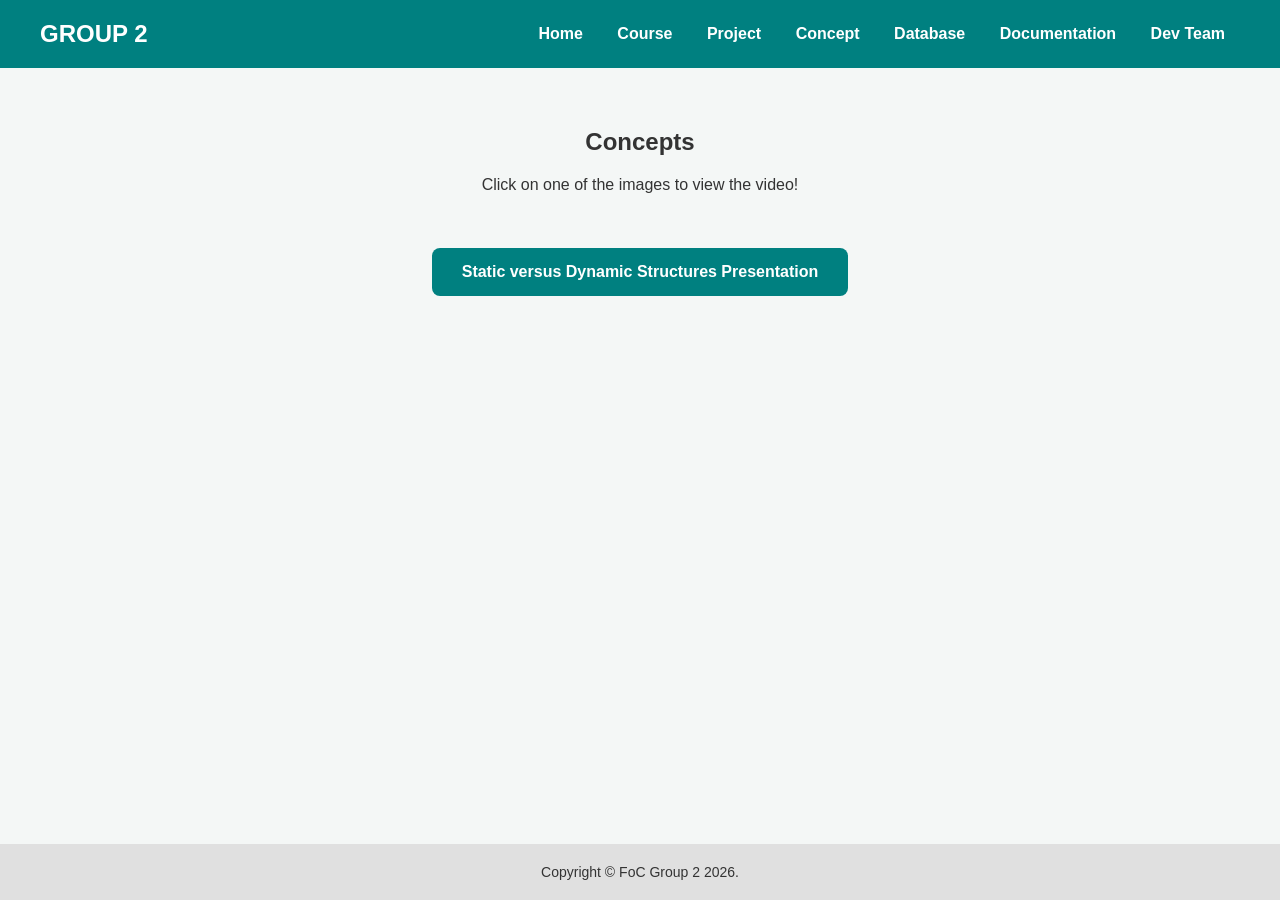
==== concepts.html @ 398cb357 "Create concepts.html" ====
<!DOCTYPE html>
<html lang="en">
<head>
    <meta charset="UTF-8">
    <title>Group 2 - Concepts</title>
    <link rel="stylesheet" href="style.css">
    <script src="script.js"></script>
</head>
<body>
    <header>
        <div class="logo">GROUP 2</div>
        <nav>
            <a href="index.html">Home</a>
            <a href="course.html">Course</a>
            <a href="projects.html">Project</a>
            <a href="concepts.html">Concept</a>
            <a href="database.html">Database</a>
            <a href="documentation.html">Documentation</a>
            <a href="devteam.html">Dev Team</a>
        </nav>
    </header>

    <main>
        <h2>Concepts</h2>
        <p>Click on one of the images to view the video!</p>
        <br>
        <a href="#" onclick="showMsg('Concepts Video')" class="btn">Static versus Dynamic Structures Presentation</a>
    </main>

    <footer>Copyright © FoC Group 2 2026.</footer>
</body>
</html>
---- style.css ----
body {
    font-family: 'Segoe UI', Tahoma, Geneva, Verdana, sans-serif;
    background-color: #f4f7f6;
    color: #333;
    margin: 0;
    padding: 0;
    display: flex;
    flex-direction: column;
    min-height: 100vh;
}

header {
    background-color: #008080;
    color: white;
    padding: 20px 40px;
    display: flex;
    justify-content: space-between;
    align-items: center;
}

.logo { 
    font-size: 24px; 
    font-weight: bold; 
}

nav a {
    color: white;
    text-decoration: none;
    margin: 0 15px;
    font-weight: bold;
    transition: 0.3s;
}

nav a:hover { 
    color: #ffeb3b; 
}

main {
    flex: 1;
    padding: 40px 20px;
    text-align: center;
    max-width: 1200px;
    margin: 0 auto;
    width: 100%;
}

.btn {
    display: inline-block;
    padding: 15px 30px;
    background-color: #008080;
    color: white;
    text-decoration: none;
    border-radius: 8px;
    font-weight: bold;
    margin-top: 20px;
    border: none;
    cursor: pointer;
}

.btn:hover { 
    background-color: #005959; 
}

.grid-container {
    display: flex;
    flex-wrap: wrap;
    justify-content: center;
    gap: 20px;
    margin-top: 30px;
}

.card {
    background: white;
    padding: 20px;
    border-radius: 10px;
    box-shadow: 0 4px 6px rgba(0,0,0,0.1);
    width: 300px;
    text-align: left;
    transition: transform 0.2s;
    text-decoration: none;
    color: inherit;
    display: block;
}

.card:hover { 
    transform: translateY(-5px); 
}

.card h3 { 
    color: #008080; 
    margin-top: 0; 
}

.center-text { 
    text-align: center; 
}

footer {
    text-align: center;
    padding: 20px;
    background-color: #e0e0e0;
    font-size: 14px;
}
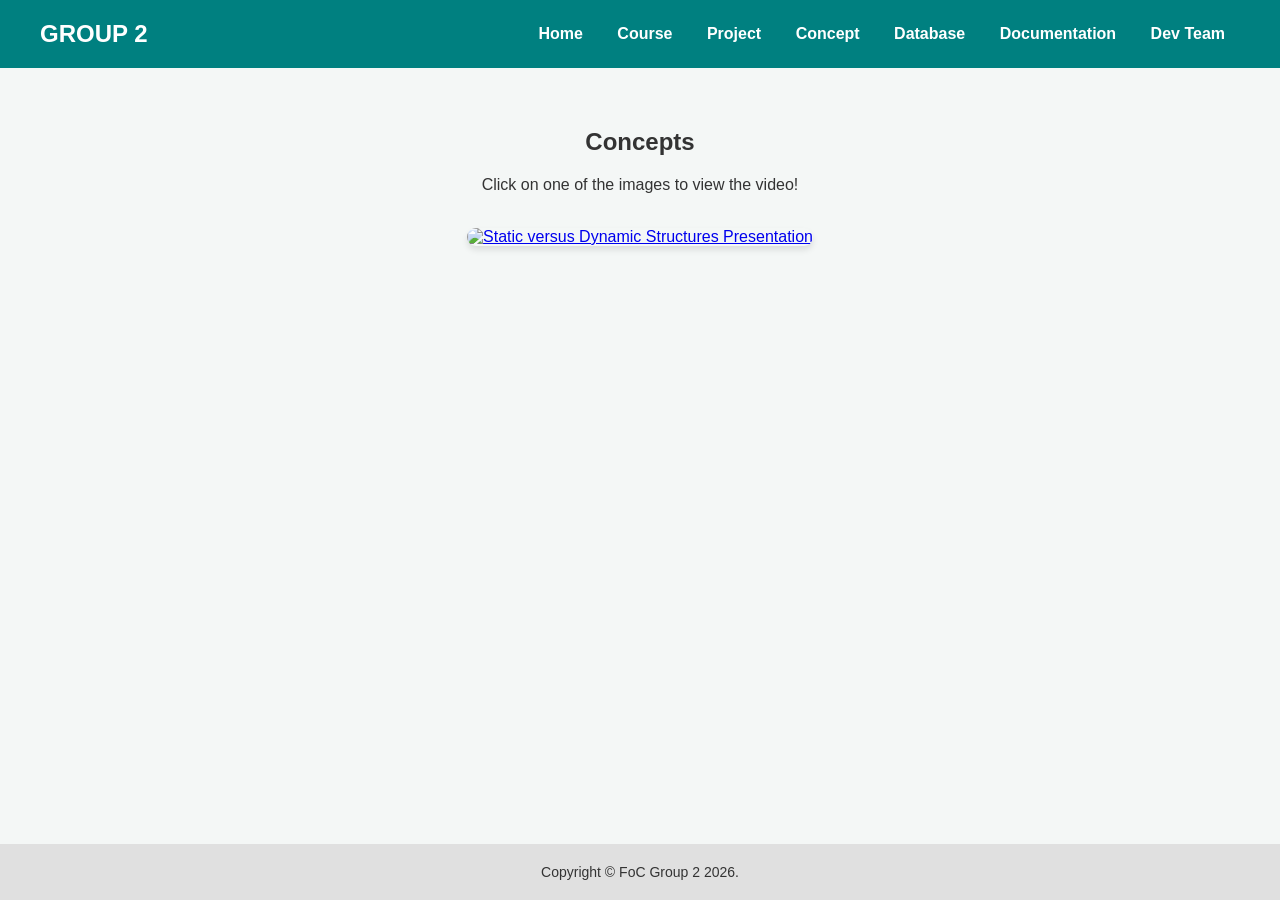
==== commit b07044a5: "Update concepts.html" ====
--- a/concepts.html
+++ b/concepts.html
@@ -4,7 +4,6 @@
     <meta charset="UTF-8">
     <title>Group 2 - Concepts</title>
     <link rel="stylesheet" href="style.css">
-    <script src="script.js"></script>
 </head>
 <body>
     <header>
@@ -24,7 +23,9 @@
         <h2>Concepts</h2>
         <p>Click on one of the images to view the video!</p>
         <br>
-        <a href="#" onclick="showMsg('Concepts Video')" class="btn">Static versus Dynamic Structures Presentation</a>
+        <a href="https://www.youtube.com/watch?v=dQw4w9WgXcQ" target="_blank">
+            <img src="concepts.jpg" alt="Static versus Dynamic Structures Presentation" style="border-radius: 10px; box-shadow: 0 4px 6px rgba(0,0,0,0.1); max-width: 350px;">
+        </a>
     </main>
 
     <footer>Copyright © FoC Group 2 2026.</footer>
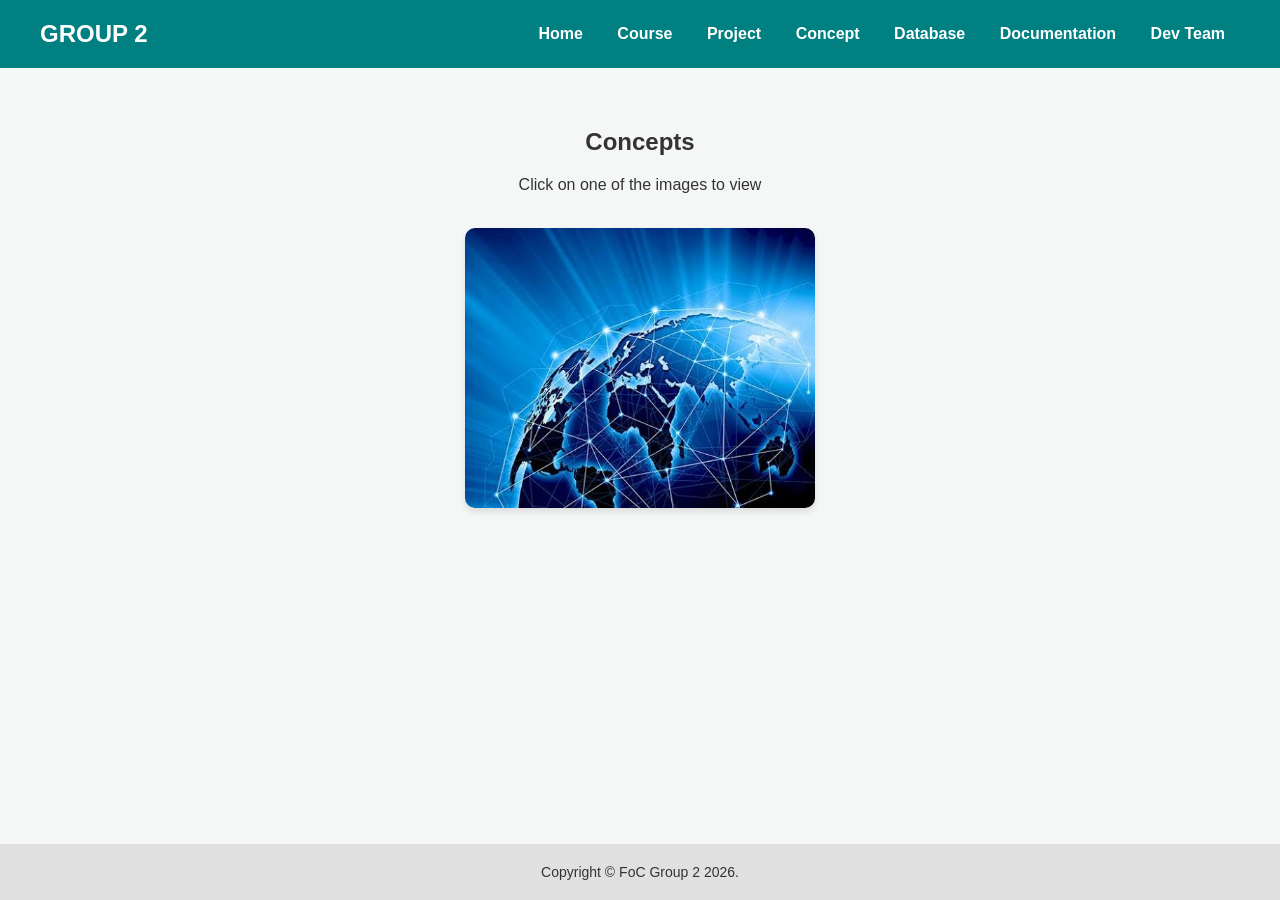
==== commit e5ff4d7a: "Update concepts.html" ====
--- a/concepts.html
+++ b/concepts.html
@@ -21,7 +21,7 @@
 
     <main>
         <h2>Concepts</h2>
-        <p>Click on one of the images to view the video!</p>
+        <p>Click on one of the images to view</p>
         <br>
         <a href="https://www.youtube.com/watch?v=dQw4w9WgXcQ" target="_blank">
             <img src="concepts.jpg" alt="Static versus Dynamic Structures Presentation" style="border-radius: 10px; box-shadow: 0 4px 6px rgba(0,0,0,0.1); max-width: 350px;">
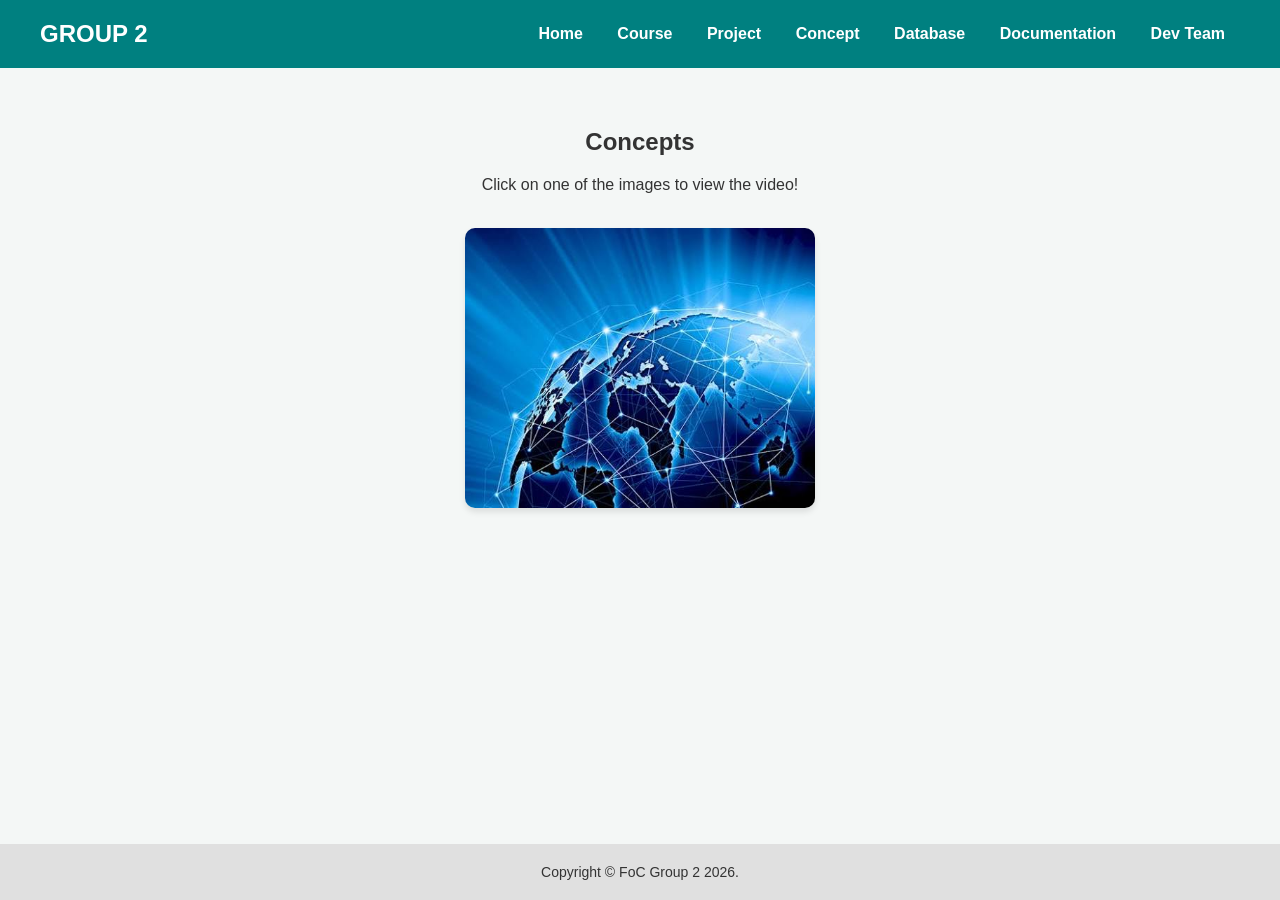
==== commit 3626873f: "Update concepts.html" ====
--- a/concepts.html
+++ b/concepts.html
@@ -21,9 +21,9 @@
 
     <main>
         <h2>Concepts</h2>
-        <p>Click on one of the images to view</p>
+        <p>Click on one of the images to view the video!</p>
         <br>
-        <a href="https://www.youtube.com/watch?v=dQw4w9WgXcQ" target="_blank">
+        <a href="https://2025162958.github.io/indivFOC/index.html" target="_blank">
             <img src="concepts.jpg" alt="Static versus Dynamic Structures Presentation" style="border-radius: 10px; box-shadow: 0 4px 6px rgba(0,0,0,0.1); max-width: 350px;">
         </a>
     </main>
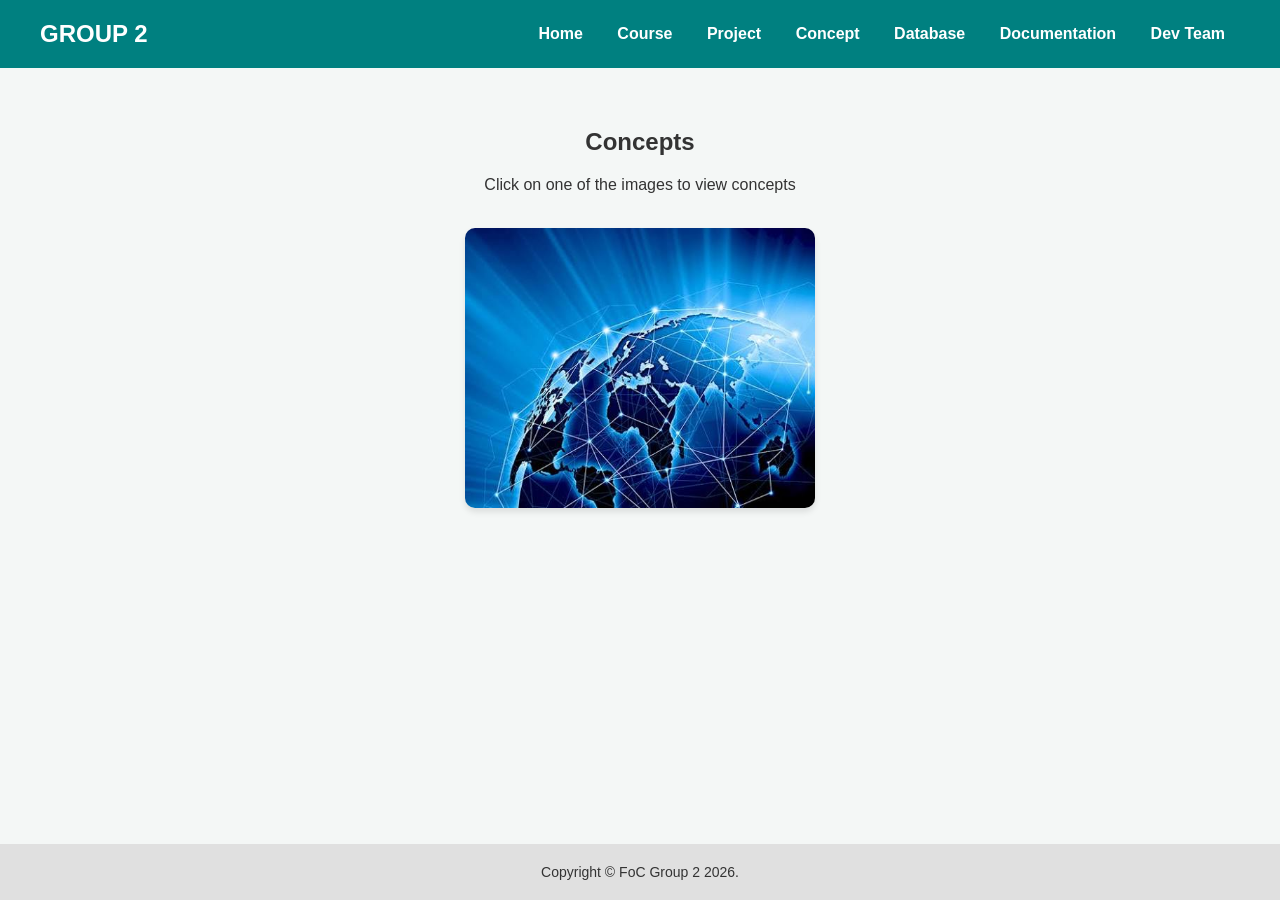
==== commit 8eb36064: "Update concepts.html" ====
--- a/concepts.html
+++ b/concepts.html
@@ -21,7 +21,7 @@
 
     <main>
         <h2>Concepts</h2>
-        <p>Click on one of the images to view the video!</p>
+        <p>Click on one of the images to view concepts</p>
         <br>
         <a href="https://2025162958.github.io/indivFOC/index.html" target="_blank">
             <img src="concepts.jpg" alt="Static versus Dynamic Structures Presentation" style="border-radius: 10px; box-shadow: 0 4px 6px rgba(0,0,0,0.1); max-width: 350px;">
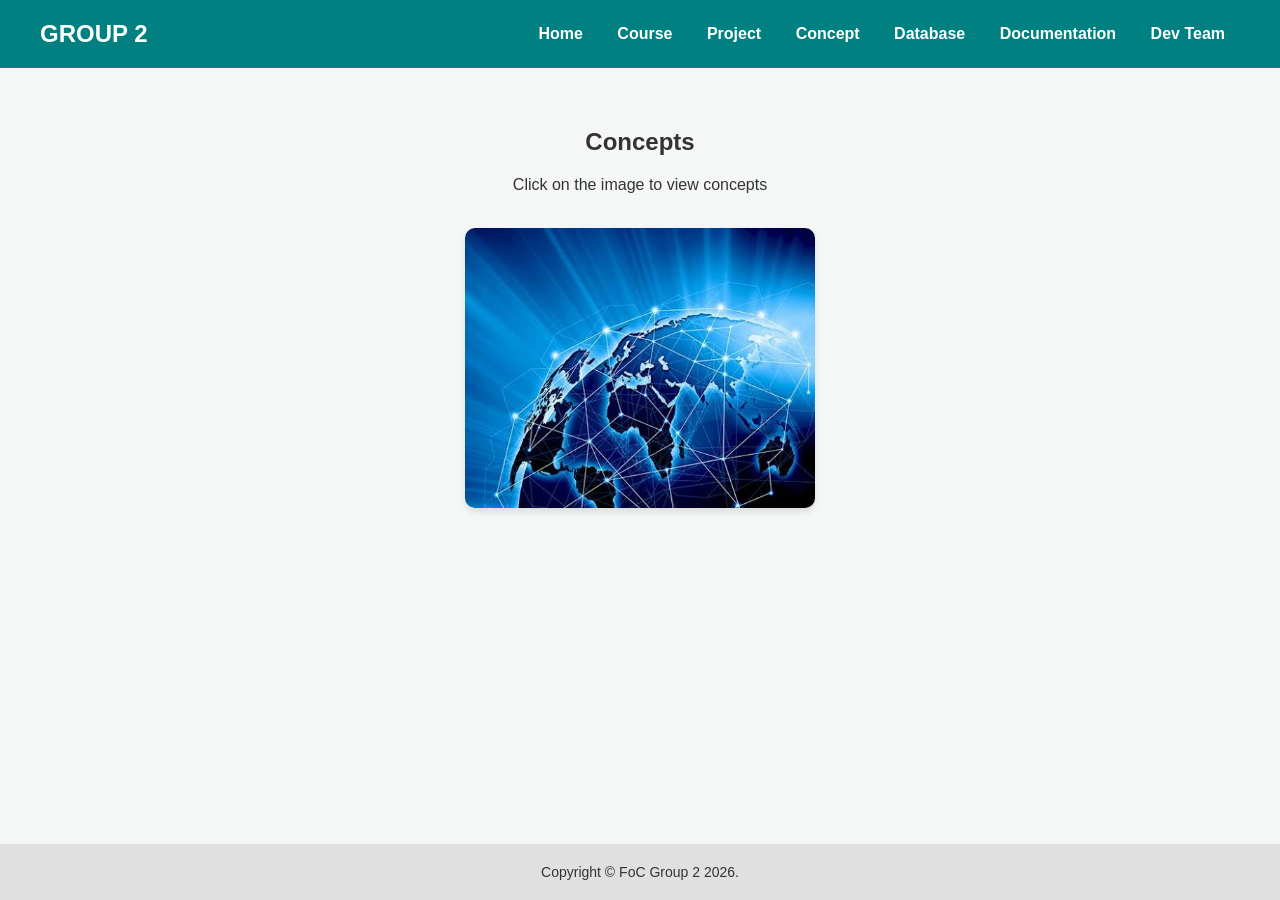
==== commit 6fc261c9: "Update concepts.html" ====
--- a/concepts.html
+++ b/concepts.html
@@ -21,7 +21,7 @@
 
     <main>
         <h2>Concepts</h2>
-        <p>Click on one of the images to view concepts</p>
+        <p>Click on the image to view concepts</p>
         <br>
         <a href="https://2025162958.github.io/indivFOC/index.html" target="_blank">
             <img src="concepts.jpg" alt="Static versus Dynamic Structures Presentation" style="border-radius: 10px; box-shadow: 0 4px 6px rgba(0,0,0,0.1); max-width: 350px;">
